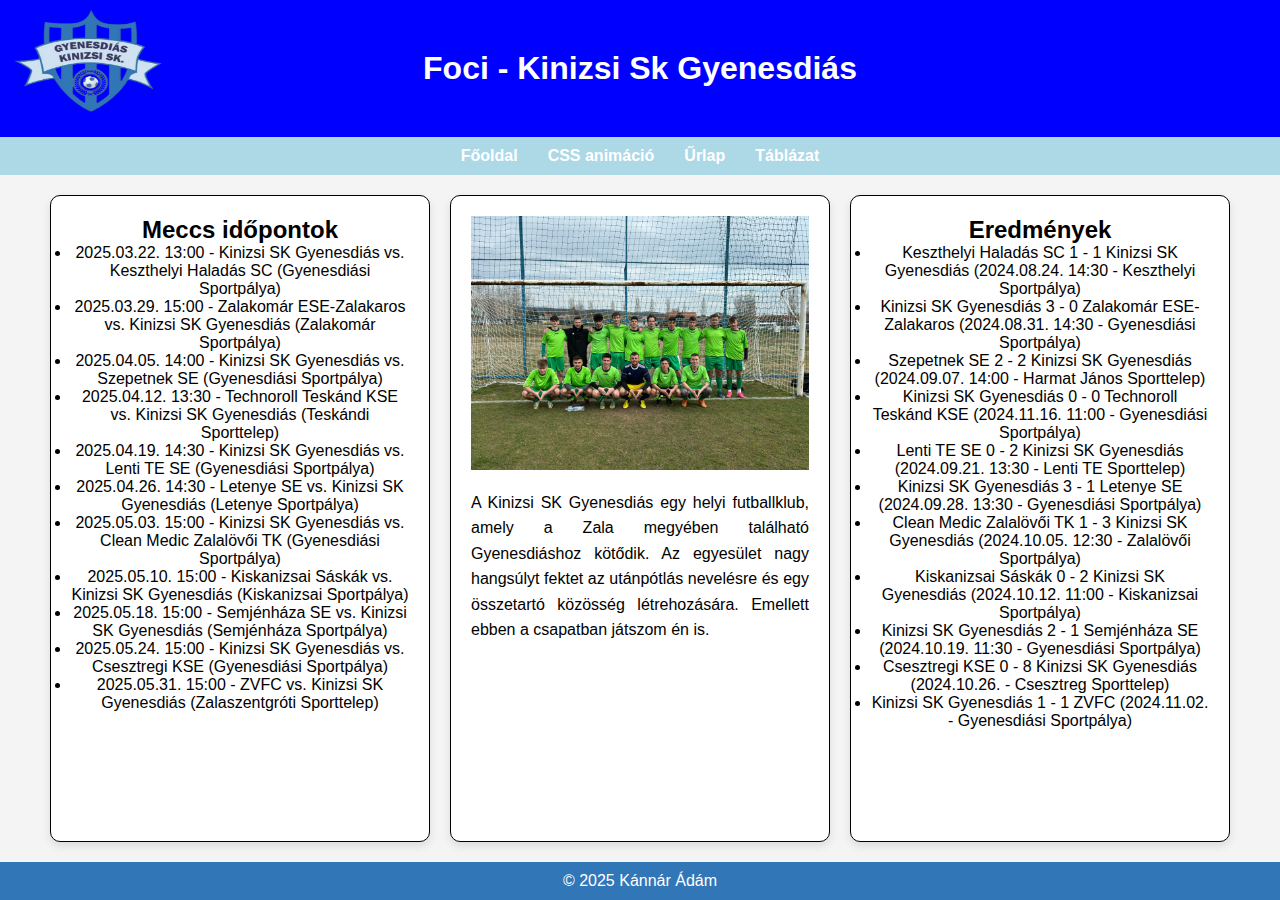
==== HTML_CSS3_Projekt-main/index.html @ 831eb457 "Add files via upload" ====
<!DOCTYPE html>
<html lang="hu">

<head>
    <meta charset="UTF-8">
    <meta name="viewport" content="width=device-width, initial-scale=1.0">
    <title>Foci - Kinizsi Sk Gyenesdiás</title>
    <link rel="stylesheet" href="foci/css/styles.css">
</head>

<body>
    <header>
        <div id="logo">
            <a href="index.html"><img src="foci/images/gyeneslogo.png" alt="Kinizsi SK logo" title="Kinizsi SK logo" class="logo"></a>
        </div>
        <h1>Foci - Kinizsi Sk Gyenesdiás</h1>
    </header>

    <nav>
        <ul>
            <li><a href="#">Főoldal</a></li>
            <li><a href="animation.html">CSS animáció</a></li>
            <li><a href="form.html">Űrlap</a></li>
            <li><a href="table.html">Táblázat</a></li>
        </ul>
    </nav>

    <main>
        <section class="left">
            <h2>Meccs időpontok</h2>
            <ul>
                <li>2025.03.22. 13:00 - Kinizsi SK Gyenesdiás vs. Keszthelyi Haladás SC (Gyenesdiási Sportpálya)</li>
                <li>2025.03.29. 15:00 - Zalakomár ESE-Zalakaros vs. Kinizsi SK Gyenesdiás (Zalakomár Sportpálya)</li>
                <li>2025.04.05. 14:00 - Kinizsi SK Gyenesdiás vs. Szepetnek SE (Gyenesdiási Sportpálya)</li>
                <li>2025.04.12. 13:30 - Technoroll Teskánd KSE vs. Kinizsi SK Gyenesdiás (Teskándi Sporttelep)</li>
                <li>2025.04.19. 14:30 - Kinizsi SK Gyenesdiás vs. Lenti TE SE (Gyenesdiási Sportpálya)</li>
                <li>2025.04.26. 14:30 - Letenye SE vs. Kinizsi SK Gyenesdiás (Letenye Sportpálya)</li>
                <li>2025.05.03. 15:00 - Kinizsi SK Gyenesdiás vs. Clean Medic Zalalövői TK (Gyenesdiási Sportpálya)</li>
                <li>2025.05.10. 15:00 - Kiskanizsai Sáskák vs. Kinizsi SK Gyenesdiás (Kiskanizsai Sportpálya)</li>
                <li>2025.05.18. 15:00 - Semjénháza SE vs. Kinizsi SK Gyenesdiás (Semjénháza Sportpálya)</li>
                <li>2025.05.24. 15:00 - Kinizsi SK Gyenesdiás vs. Csesztregi KSE (Gyenesdiási Sportpálya)</li>
                <li>2025.05.31. 15:00 - ZVFC vs. Kinizsi SK Gyenesdiás (Zalaszentgróti Sporttelep)</li>
            </ul>
        </section>

        <section class="center">
            <img src="foci/images/csapat (1).jpg" alt="Kinizsi SK csapat" title="Kinizsi SK csapat">
            <p>A Kinizsi SK Gyenesdiás egy helyi futballklub, amely a Zala megyében található Gyenesdiáshoz kötődik. Az
                egyesület nagy hangsúlyt fektet az utánpótlás nevelésre és egy összetartó közösség létrehozására.
                Emellett ebben a csapatban játszom én is.</p>
        </section>

        <section class="right">
            <h2>Eredmények</h2>
            <ul>
                <li>Keszthelyi Haladás SC 1 - 1 Kinizsi SK Gyenesdiás (2024.08.24. 14:30 - Keszthelyi Sportpálya)</li>
                <li>Kinizsi SK Gyenesdiás 3 - 0 Zalakomár ESE-Zalakaros (2024.08.31. 14:30 - Gyenesdiási Sportpálya)
                </li>
                <li>Szepetnek SE 2 - 2 Kinizsi SK Gyenesdiás (2024.09.07. 14:00 - Harmat János Sporttelep)</li>
                <li>Kinizsi SK Gyenesdiás 0 - 0 Technoroll Teskánd KSE (2024.11.16. 11:00 - Gyenesdiási Sportpálya)</li>
                <li>Lenti TE SE 0 - 2 Kinizsi SK Gyenesdiás (2024.09.21. 13:30 - Lenti TE Sporttelep)</li>
                <li>Kinizsi SK Gyenesdiás 3 - 1 Letenye SE (2024.09.28. 13:30 - Gyenesdiási Sportpálya)</li>
                <li>Clean Medic Zalalövői TK 1 - 3 Kinizsi SK Gyenesdiás (2024.10.05. 12:30 - Zalalövői Sportpálya)</li>
                <li>Kiskanizsai Sáskák 0 - 2 Kinizsi SK Gyenesdiás (2024.10.12. 11:00 - Kiskanizsai Sportpálya)</li>
                <li>Kinizsi SK Gyenesdiás 2 - 1 Semjénháza SE (2024.10.19. 11:30 - Gyenesdiási Sportpálya)</li>
                <li>Csesztregi KSE 0 - 8 Kinizsi SK Gyenesdiás (2024.10.26. - Csesztreg Sporttelep)</li>
                <li>Kinizsi SK Gyenesdiás 1 - 1 ZVFC (2024.11.02. - Gyenesdiási Sportpálya)</li>
            </ul>
        </section>
    </main>

    <footer>
        <p>&copy; 2025 Kánnár Ádám</p>
    </footer>
</body>

</html>
---- HTML_CSS3_Projekt-main/foci/css/styles.css ----
* {
    margin: 0;
    padding: 0;
    box-sizing: border-box;
}

html, body {
    height: 100%;
}

body {
    font-family: Arial, sans-serif;
    background-color: #f4f4f4;
    display: flex;
    flex-direction: column;
}

header {
    background-color: blue;
    padding: 50px;
    text-align: center;
    color: white;
    position: relative;
    width: 100%;
}

.logo {
    width: 180px;
    height: 150px;
    position: absolute;
    top: 0;
    left: 0;
    margin: 0;
}

header h1 {
    font-size: 2em;
    margin: 0 auto;
}

nav {
    background-color: lightblue;
    padding: 10px 0;
}

nav ul {
    list-style: none;
    display: flex;
    justify-content: center;
    padding: 0;
    margin: 0;
}

nav ul li {
    display: inline;
    margin: 0 15px;
}

nav ul li a {
    color: white;
    text-decoration: none;
    font-weight: bold;
}

main {
    flex: 1;
    display: flex;
    justify-content: space-around;
    align-items: stretch;
    margin: 20px auto;
    max-width: 1200px;
    flex-wrap: wrap;
}

main section {
    background-color: white;
    padding: 20px;
    border: 1px solid black;
    flex: 1;
    margin: 0 10px;
    min-height: 100%;
    display: flex;
    flex-direction: column;
}

main .center, main .left, main .right {
    flex: 1;
    margin: 0 10px;
    text-align: center;
    background-color: white;
    padding: 20px;
    border-radius: 10px;
    box-shadow: 0 4px 8px rgba(0, 0, 0, 0.1);
    display: flex;
    flex-direction: column;
}

main .center img {
    width: auto;
    max-width: 100%;
    height: auto;
    display: block;
    margin: 0 auto 20px;
    object-fit: cover;
}


main .center p {
    text-align: justify;
    line-height: 1.6;
}

main .left h2, main .right h2 {
    text-align: center;
}

.ball-container {
    display: flex;
    justify-content: center;
    align-items: center;
    height: 80vh;
}

.ball {
    width: 500px;
    position: relative;
    animation: bounce 2s infinite;
}

@keyframes bounce {
    0%, 20%, 50%, 80%, 100% {
        transform: translateY(0);
    }
    40% {
        transform: translateY(-150px);
    }
    60% {
        transform: translateY(-75px);
    }
}

footer {
    background-color: #3176b7;
    color: white;
    text-align: center;
    padding: 10px;
    width: 100%;
    position: relative;
    bottom: 0;
    left: 0;
    margin-top: auto;
}

.form-page main {
    display: flex;
    flex-direction: column;
    align-items: center;
}

.form-page h2 {
    text-align: center;
    margin-bottom: 15px;
    font-size: 2em;
    color: #222;
}

.form-page form {
    max-width: 450px;
    background: white;
    padding: 30px;
    border-radius: 12px;
    box-shadow: 0 6px 12px rgba(0, 0, 0, 0.15);
    text-align: center;
    margin-top: 10px;
    border: 2px solid #ccc;
    transition: all 0.3s ease-in-out;
}

.form-page form:hover {
    box-shadow: 0 8px 16px rgba(0, 0, 0, 0.2);
}

.form-page form label {
    display: block;
    font-weight: bold;
    margin-top: 12px;
    text-align: left;
    color: #444;
    font-size: 1.1em;
}

.form-page form input,
.form-page form select {
    width: 100%;
    padding: 12px;
    margin-top: 6px;
    border: 1px solid #bbb;
    border-radius: 6px;
    font-size: 17px;
    transition: border-color 0.3s;
}

.form-page form input:focus,
.form-page form select:focus {
    border-color: blue;
    outline: none;
}

.form-page form button {
    width: 100%;
    padding: 14px;
    background: linear-gradient(90deg, blue, darkblue);
    color: white;
    border: none;
    border-radius: 6px;
    font-size: 18px;
    cursor: pointer;
    margin-top: 18px;
    transition: background 0.3s;
}

.form-page form button:hover {
    background: linear-gradient(90deg, darkblue, navy);
}

.league-table {
    width: 100%;
    max-width: 900px;
    margin: 20px auto;
    border-collapse: collapse;
    font-size: 18px;
    text-align: center;
    background-color: white;
}

.league-table th, .league-table td {
    border: 1px solid black;
    padding: 10px;
}

.league-table th {
    background-color: #3176b7;
    color: white;
    font-weight: bold;
}

.league-table tbody tr:nth-child(even) {
    background-color: #f4f4f4;
}

.league-table tbody tr:hover {
    background-color: #ddd;
}
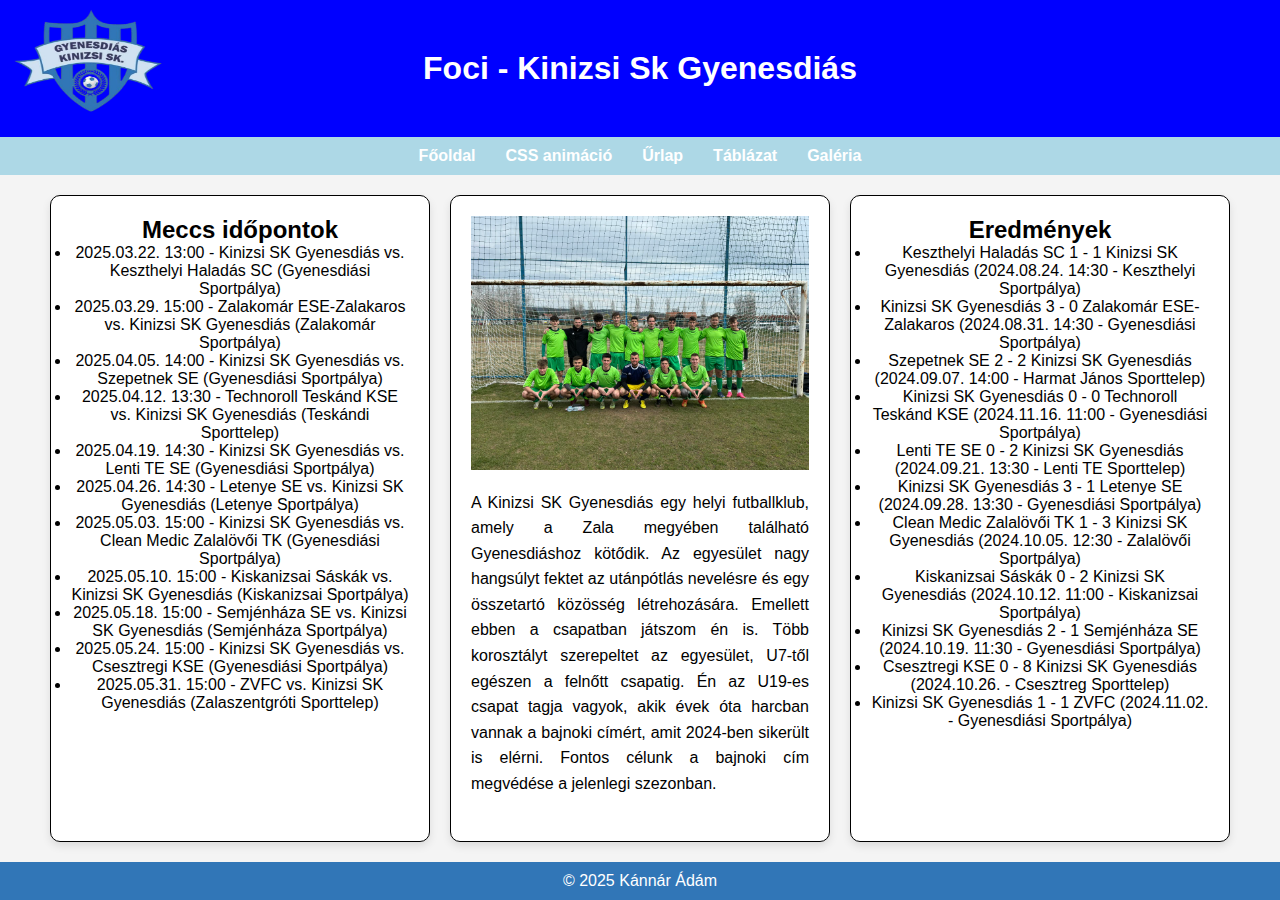
==== commit d94d8984: "Add files via upload" ====
--- a/HTML_CSS3_Projekt-main/index.html
+++ b/HTML_CSS3_Projekt-main/index.html
@@ -22,6 +22,7 @@
             <li><a href="animation.html">CSS animáció</a></li>
             <li><a href="form.html">Űrlap</a></li>
             <li><a href="table.html">Táblázat</a></li>
+            <li><a href="gallery.html">Galéria</a></li>
         </ul>
     </nav>
 
@@ -47,7 +48,9 @@
             <img src="foci/images/csapat (1).jpg" alt="Kinizsi SK csapat" title="Kinizsi SK csapat">
             <p>A Kinizsi SK Gyenesdiás egy helyi futballklub, amely a Zala megyében található Gyenesdiáshoz kötődik. Az
                 egyesület nagy hangsúlyt fektet az utánpótlás nevelésre és egy összetartó közösség létrehozására.
-                Emellett ebben a csapatban játszom én is.</p>
+                Emellett ebben a csapatban játszom én is. Több korosztályt szerepeltet az egyesület, U7-től egészen a felnőtt csapatig. Én az U19-es csapat tagja vagyok,
+                akik évek óta harcban vannak a bajnoki címért, amit 2024-ben sikerült is elérni. Fontos célunk a bajnoki cím megvédése a jelenlegi szezonban.
+            </p>
         </section>
 
         <section class="right">
--- a/HTML_CSS3_Projekt-main/foci/css/styles.css
+++ b/HTML_CSS3_Projekt-main/foci/css/styles.css
@@ -103,7 +103,6 @@
     margin: 0 auto 20px;
     object-fit: cover;
 }
-
 
 main .center p {
     text-align: justify;
@@ -251,3 +250,33 @@
 .league-table tbody tr:hover {
     background-color: #ddd;
 }
+
+.gallery-page {
+    display: flex;
+    justify-content: center;
+    align-items: center;
+    flex-direction: column;
+    padding: 20px;
+    text-align: center;
+}
+
+.gallery {
+    display: grid;
+    grid-template-columns: repeat(3, 1fr);
+    gap: 15px;
+    max-width: 900px;
+    width: 100%;
+    padding: 10px;
+}
+
+.gallery img {
+    width: 100%;
+    height: auto;
+    border-radius: 8px;
+    box-shadow: 0 4px 8px rgba(0, 0, 0, 0.1);
+    transition: transform 0.3s ease;
+}
+
+.gallery img:hover {
+    transform: scale(1.05);
+}
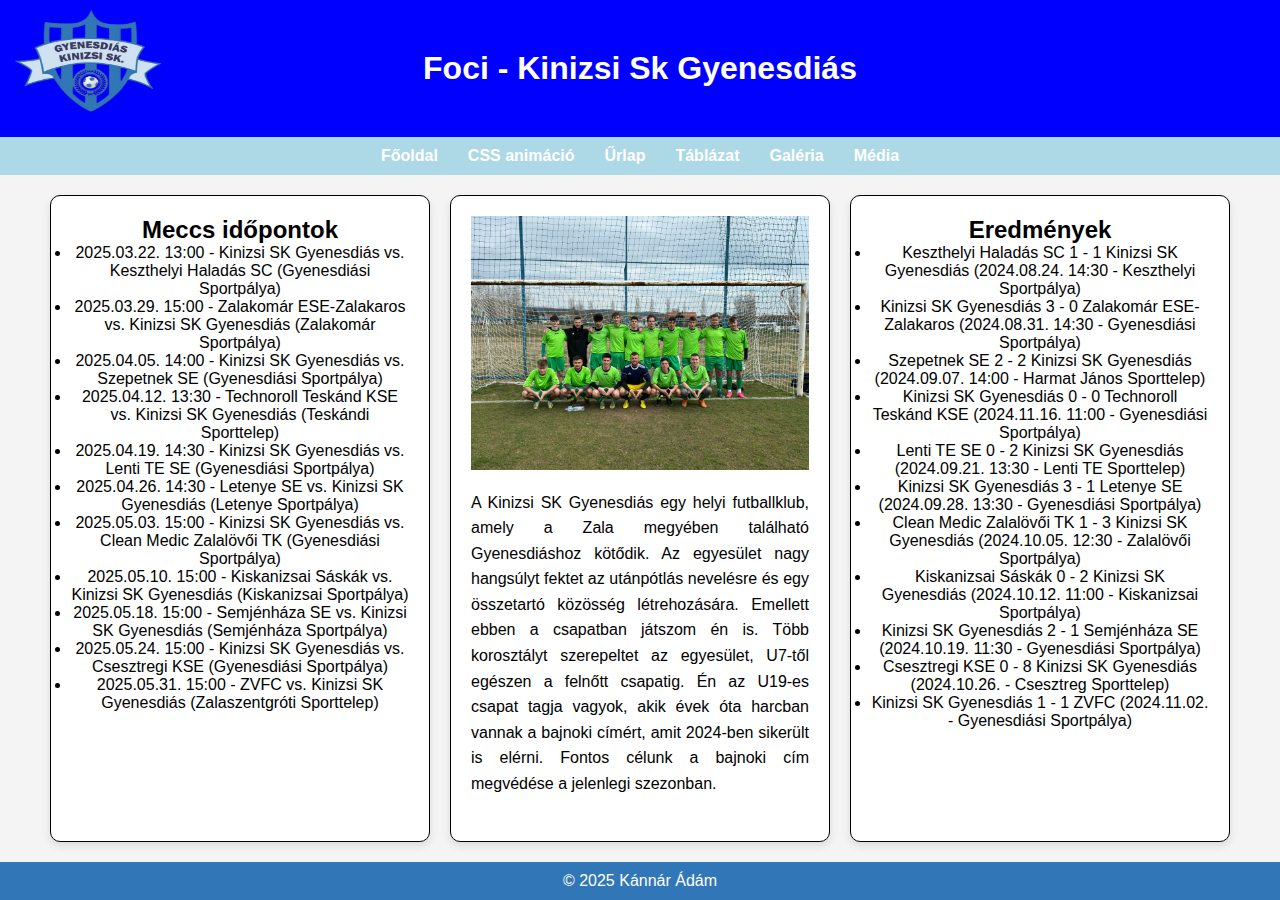
==== commit 31266d4f: "Add files via upload" ====
--- a/HTML_CSS3_Projekt-main/index.html
+++ b/HTML_CSS3_Projekt-main/index.html
@@ -23,6 +23,7 @@
             <li><a href="form.html">Űrlap</a></li>
             <li><a href="table.html">Táblázat</a></li>
             <li><a href="gallery.html">Galéria</a></li>
+            <li><a href="media.html">Média</a></li>
         </ul>
     </nav>
 
